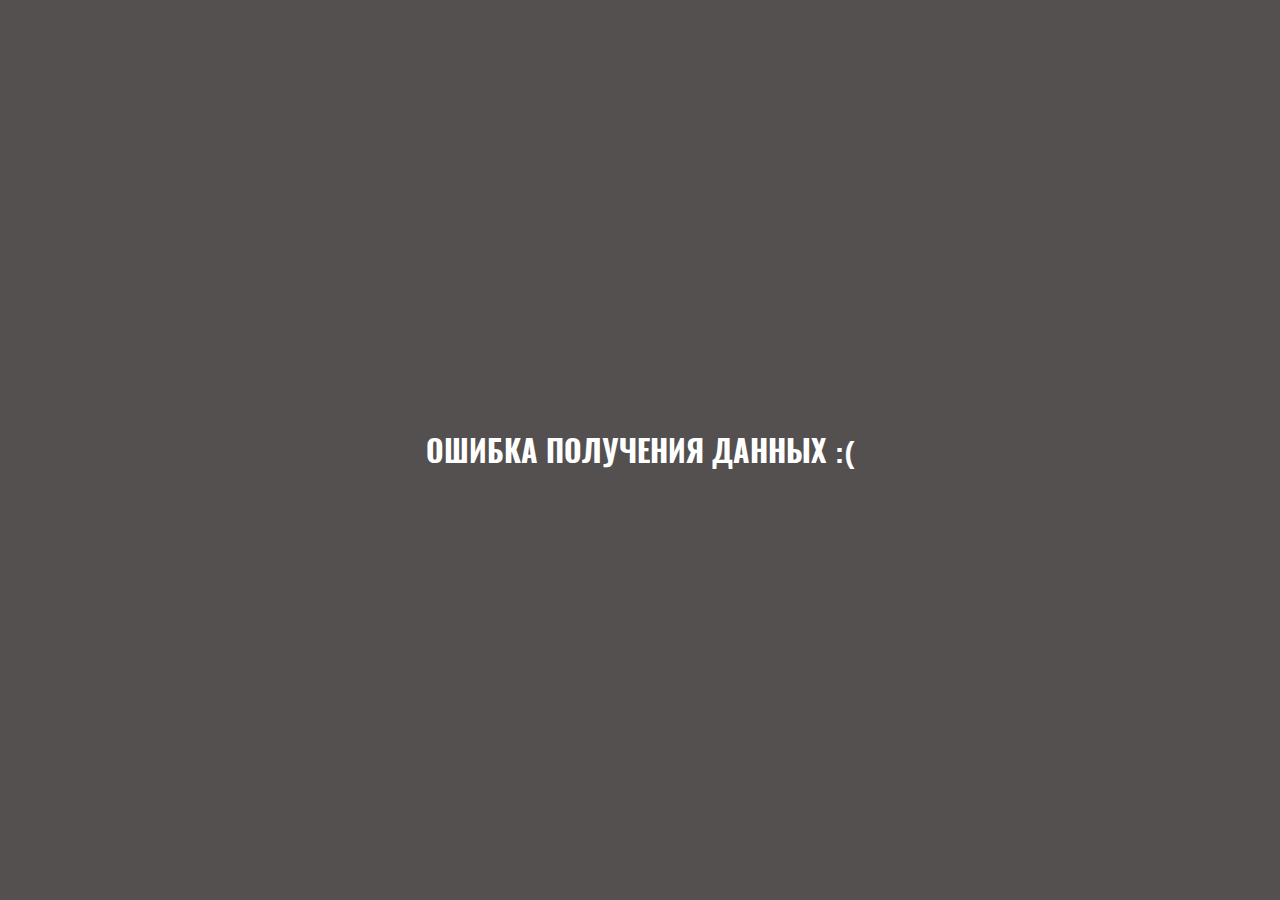
==== index.html @ aa4f3f9a "Initial commit" ====
<!DOCTYPE html>
<html lang="ru">
  <head>
    <meta charset="UTF-8" />
    <meta http-equiv="X-UA-Compatible" content="IE=edge" />
    <meta name="viewport" content="width=device-width, initial-scale=1.0" />
    <title>Посмотри в окно</title>
    <link rel="stylesheet" href="./fonts/fonts.css" />
    <link rel="stylesheet" href="./styles/style.css" />
    <link rel="stylesheet" href="./styles/preloader.css" />
    <link rel="stylesheet" href="./styles/error.css" />
  </head>
  <body class="page">
    <main class="content">
      <section class="result">
        <div class="result__video-container">
          <video src="" controls class="result__video" poster=""></video>
        </div>
        <form class="search-form">
          <fieldset class="search-form__fieldset">
            <h2 class="search-form__fieldset-title">Город</h2>
            <label class="search-form__label">
              <span class="search-form__label-text visually-hidden">Город</span>
              <input
                type="text"
                placeholder="Санкт Петербург, например"
                name="city"
                class="search-form__textfield"
              />
            </label>
          </fieldset>
          <fieldset class="search-form__fieldset">
            <h2 class="search-form__fieldset-title">Время суток</h2>
            <div class="search-form__checkbox-list">
              <label class="search-form__label">
                <input
                  type="checkbox"
                  name="time"
                  value="morning"
                  class="search-form__checkbox visually-hidden"
                />
                <span class="search-form__pseudo-checkbox"></span>
                <span class="search-form__label-text">Утро</span>
              </label>
              <label class="search-form__label">
                <input
                  type="checkbox"
                  name="time"
                  value="afternoon"
                  class="search-form__checkbox visually-hidden"
                />
                <span class="search-form__pseudo-checkbox"></span>
                <span class="search-form__label-text">День</span>
              </label>
              <label class="search-form__label">
                <input
                  type="checkbox"
                  name="time"
                  value="night"
                  class="search-form__checkbox visually-hidden"
                />
                <span class="search-form__pseudo-checkbox"></span>
                <span class="search-form__label-text">Ночь</span>
              </label>
            </div>
          </fieldset>
          <button type="submit" class="button search-form__submit-button">
            Найти
          </button>
        </form>
      </section>
      <section class="content__details">
        <h1 class="title">
          <span class="content__accent">По-</span><br />смотри<br />в окно
        </h1>
        <ul class="content__list">
          <!-- ЗДЕСЬ ОКАЖУТСЯ ТЕМПЛЕЙТЫ КАРТОЧЕК -->
        </ul>
      </section>
    </main>

    <!-- ТЕМПЛЕЙТЫ -->

    <template class="preloader-template">
      <div class="preloader">
        <div class="preloader-chasing-squares">
          <div class="square"></div>
          <div class="square"></div>
          <div class="square"></div>
          <div class="square"></div>
        </div>
      </div>
    </template>

    <template class="cards-list-item-template">
      <li class="content__list-item">
        <a href="#0" class="content__card-link">
          <article class="content__video-card">
            <div class="content__video-card-description-container">
              <h2 class="content__video-card-title"></h2>
              <p class="content__video-card-description"></p>
            </div>
            <img src="" alt="" class="content__video-card-thumbnail" />
          </article>
        </a>
      </li>
    </template>
    <template class="more-button-template">
      <li><button class="button more-button">Показать еще</button></li>
    </template>

    <template class="error-template">
      <div class="error">
        <h2 class="error__title"></h2>
      </div>
    </template>
    <script src="./scripts/script.js"></script>
  </body>
</html>
---- fonts/fonts.css ----
@font-face {
  font-family: Oswald;
  src: url(Oswald-Bold.woff2) format('woff2'), url(Oswald-Bold.woff) format('woff');
  font-weight: 700;
  font-style: normal;
}

@font-face {
  font-family: 'Fira Sans Condensed';
  src: url(FiraSansCondensed-Regular.woff2) format('woff2'), url(FiraSansCondensed-Regular.woff) format('woff');
  font-weight: 400;
  font-style: normal;
}

@font-face {
  font-family: 'Fira Sans Condensed';
  src: url(FiraSansCondensed-Bold.woff2) format('woff2'), url(FiraSansCondensed-Bold.woff) format('woff');
  font-weight: 700;
  font-style: normal;
}
---- styles/style.css ----
*,
*::before,
*::after {
  box-sizing: border-box;
}

html {
  block-size: 100%;
}

.page {
  inline-size: 1200px;
  block-size: 100%;
  margin: auto;
  color: #fff;
  font-family: 'Fira Sans Condensed', sans-serif;
  font-size: 18px;
  background-color: #1b1919;
}

h1,
h2,
h3,
h4,
p,
ul,
ol,
li,
blockquote,
fieldset {
  margin: 0;
  padding: 0;
}

ul,
ol {
  list-style: none;
}
---- styles/preloader.css ----
.preloader {
  position: absolute;
  inset: 0;
  display: flex;
  justify-content: center;
  align-items: center;
  background: #545050;
}

.preloader-chasing-squares {
  width: 50px;
  height: 50px;
  line-height: 19px;
}

.preloader-chasing-squares .square {
  display: inline-block;
  width: 15px;
  height: 15px;
  opacity: 1;
  background: #fff;
  animation: focusfade 2.8s infinite;
}

.preloader-chasing-squares .square:nth-child(2) {
  animation-delay: 0.7s;
}

.preloader-chasing-squares .square:nth-child(3) {
  animation-delay: 2.1s;
}

.preloader-chasing-squares .square:nth-child(4) {
  animation-delay: 1.4s;
}

@keyframes focusfade {

  0% {
    opacity: 0.7;
  }

  30% {
    opacity: 0.7;
  }

  60% {
    opacity: 0;
  }

  75% {
    opacity: 0;
  }

  100% {
    opacity: 0.7;
  }
}
---- styles/error.css ----
.error {
  position: absolute;
  inset: 0;
  display: flex;
  justify-content: center;
  align-items: center;
  background-color: #545050;
}

.error__title {
  color: #fff;
  font-family: Oswald, sans-serif;
  font-size: 30px;
  text-align: center;
  text-transform: uppercase;
}
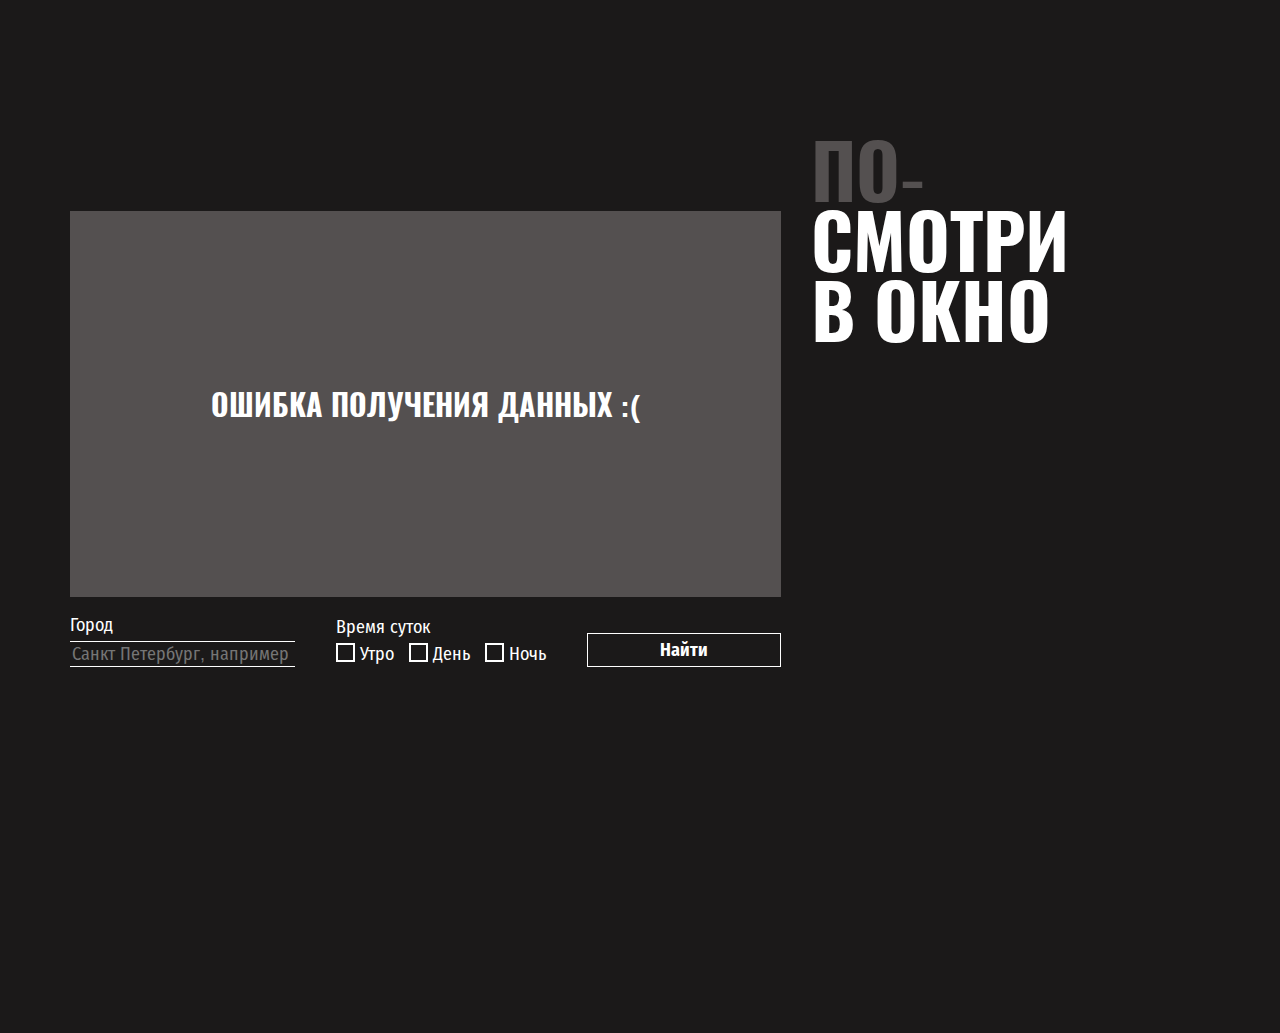
==== commit dea83bb7: "complete sections" ====
--- a/index.html
+++ b/index.html
@@ -19,7 +19,7 @@
         <form class="search-form">
           <fieldset class="search-form__fieldset">
             <h2 class="search-form__fieldset-title">Город</h2>
-            <label class="search-form__label">
+            <label class="search-form__label ">
               <span class="search-form__label-text visually-hidden">Город</span>
               <input
                 type="text"
@@ -64,7 +64,7 @@
               </label>
             </div>
           </fieldset>
-          <button type="submit" class="button search-form__submit-button">
+          <button type="submit" class="button search-form__submit-button onclick">
             Найти
           </button>
         </form>
@@ -106,7 +106,7 @@
       </li>
     </template>
     <template class="more-button-template">
-      <li><button class="button more-button">Показать еще</button></li>
+      <li><button class="button more-button onclick">Показать еще</button></li>
     </template>
 
     <template class="error-template">
--- a/styles/style.css
+++ b/styles/style.css
@@ -7,13 +7,15 @@
 html {
   block-size: 100%;
 }
-
+.onclick {
+  cursor: pointer;
+}
 .page {
   inline-size: 1200px;
   block-size: 100%;
   margin: auto;
   color: #fff;
-  font-family: 'Fira Sans Condensed', sans-serif;
+  font-family: "Fira Sans Condensed", sans-serif;
   font-size: 18px;
   background-color: #1b1919;
 }
@@ -36,3 +38,173 @@
 ol {
   list-style: none;
 }
+
+.visually-hidden {
+  display: none;
+  position: absolute;
+  inline-size: 1px;
+  block-size: 1px;
+  overflow: hidden;
+  clip: rect(0 0 0 0);
+  clip-path: inset(50%);
+  white-space: nowrap;
+}
+.content {
+  display: flex;
+  flex-wrap: wrap;
+  justify-content: space-between;
+  margin: 133px 30px;
+  min-width: 1140px;
+  height: 534px;
+}
+
+.result__video-container {
+  position: relative;
+  margin-top: 78px;
+  width: 711px;
+  height: 386px;
+}
+.result__video {
+  width: 100%;
+  height: 386px;
+  object-fit: cover;
+}
+.search-form {
+  line-height: 22px;
+  width: 100%;
+  margin-top: 16px;
+  height: 54px;
+  display: flex;
+  justify-content: space-between;
+  align-items: end;
+}
+.search-form__label {
+  width: fit-content;
+}
+.search-form__checkbox-list {
+  display: flex;
+  gap: 15px;
+}
+.content__list {
+  position: relative;
+  width: 399px;
+  overflow: hidden scroll;
+}
+.content__details {
+  width: max-content;
+  height: 534px;
+  overflow-y: scroll;
+}
+.title {
+  margin-top: 3px;
+  margin-bottom: 26px;
+  font-family: "Oswald", serif;
+  font-size: 75px;
+  line-height: 70px;
+  text-transform: uppercase;
+}
+.content__accent:nth-child(1) {
+  color: #545050;
+}
+.search-form__fieldset {
+  border: none;
+  display: flex;
+  flex-direction: column;
+  justify-content: end;
+  align-self: center;
+  gap: 5px;
+}
+.search-form__fieldset-title {
+  font-weight: 400;
+  font-size: 18px;
+  line-height: 22px;
+}
+.search-form__label {
+  display: flex;
+  gap: 5px;
+  box-shadow: none;
+  border: none;
+  inset: 0;
+}
+.search-form__textfield {
+  background-color: transparent;
+  align-self: self-start;
+  font-family: "Fira Sans Condensed", sans-serif;
+  min-width: 225px;
+  border: none;
+  border-top: 1px solid #ffffff;
+  border-bottom: 1px solid #ffffff;
+  font-size: 18px;
+  line-height: 22px;
+  appearance: none;
+}
+
+.search-form__textfield {
+  font-family: inherit;
+  color: inherit;
+}
+
+.search-form__pseudo-checkbox {
+  display: block;
+  height: 19px;
+  width: 19px;
+  border: 2px solid #fff;
+}
+.search-form__pseudo-checkbox:hover {
+  cursor: pointer;
+}
+.button {
+  font-family: "Fira Sans Condensed", serif;
+  color: #fff;
+  background-color: transparent;
+  font-weight: 700;
+  font-size: 18px;
+  border: 1px solid #FFF;
+}
+.search-form__submit-button {
+  width: 194px;
+  height: 34px;
+}
+.more-button {
+  width: 100%;
+  height: 34px;
+}
+/* ______________________________________________________________ */
+
+.content__list-item:not(.content__list-item:last-child) {
+  margin-bottom: 34px;
+}
+
+.content__video-card {
+  display: flex;
+  flex-direction: row;
+  justify-content: start;
+}
+.content__video-card-description-container {
+  padding-left: 2px;
+
+  width: 200px;
+}
+.content__card-link {
+  text-decoration: none;
+  color: #ffffff;
+}
+.content__video-card-title {
+  text-overflow: ellipsis;
+  white-space: nowrap;
+  font-family: "Oswald";
+  font-style: normal;
+  font-weight: 700;
+  font-size: 30px;
+  line-height: 100%;
+  text-transform: uppercase;
+}
+.content__video-card-description {
+  font-family: "Fira Sans Condensed", sans-serif;
+  line-height: 16px;
+  margin-top: 3px;
+}
+.content__video-card-thumbnail {
+  width: 194px;
+  height: 103px;
+}
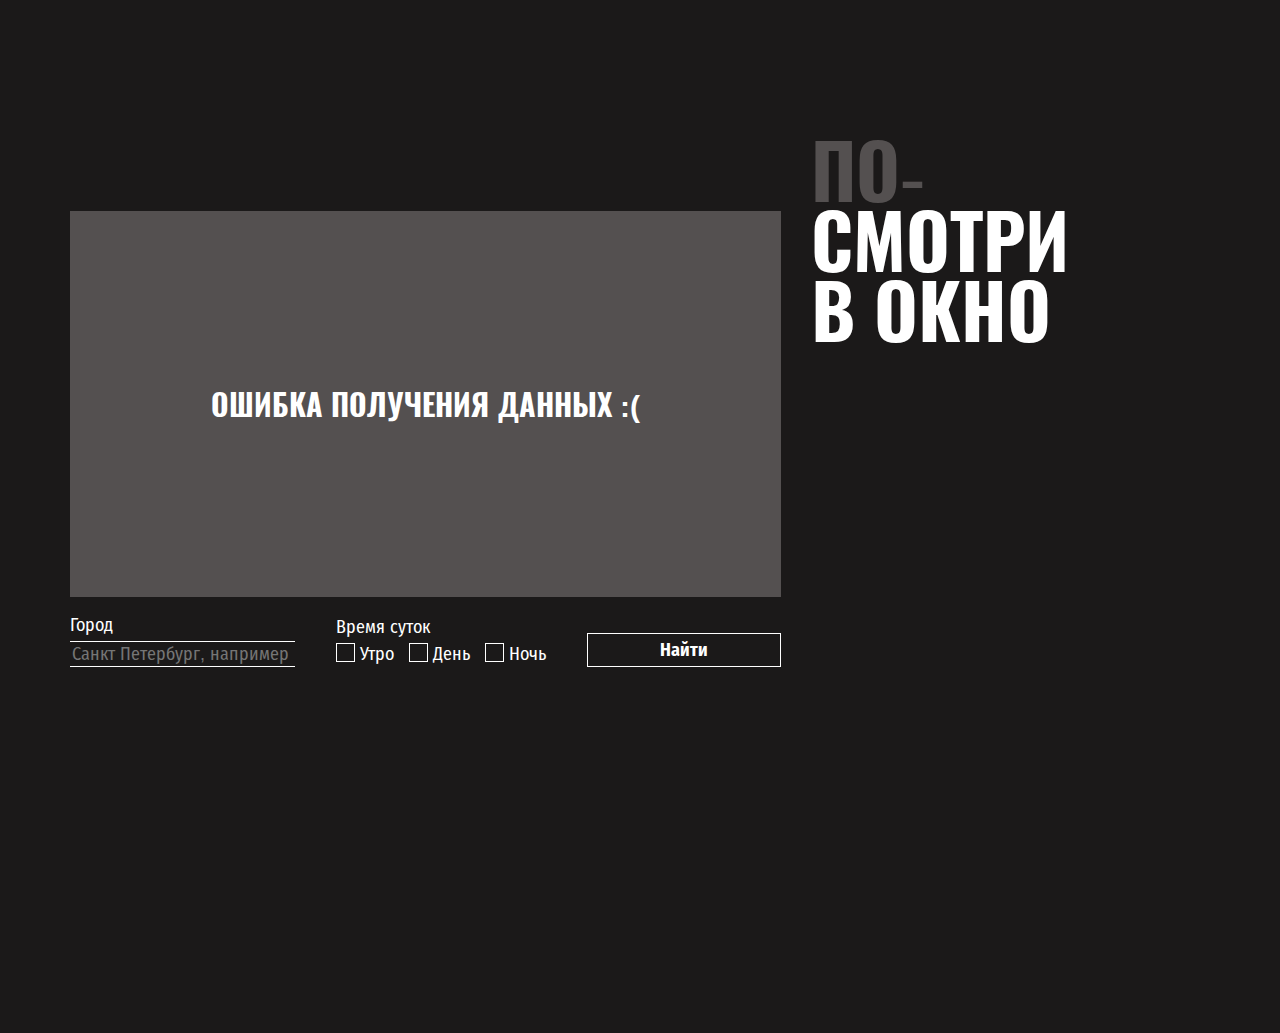
==== commit 8e14e4b3: "added README.MD" ====
--- a/index.html
+++ b/index.html
@@ -19,7 +19,7 @@
         <form class="search-form">
           <fieldset class="search-form__fieldset">
             <h2 class="search-form__fieldset-title">Город</h2>
-            <label class="search-form__label ">
+            <label class="search-form__label">
               <span class="search-form__label-text visually-hidden">Город</span>
               <input
                 type="text"
@@ -64,7 +64,10 @@
               </label>
             </div>
           </fieldset>
-          <button type="submit" class="button search-form__submit-button onclick">
+          <button
+            type="submit"
+            class="button search-form__submit-button onclick"
+          >
             Найти
           </button>
         </form>
--- a/styles/style.css
+++ b/styles/style.css
@@ -137,21 +137,45 @@
   font-size: 18px;
   line-height: 22px;
   appearance: none;
-}
-
-.search-form__textfield {
-  font-family: inherit;
   color: inherit;
 }
-
 .search-form__pseudo-checkbox {
+  content: normal;
+  box-sizing: border-box;
   display: block;
   height: 19px;
   width: 19px;
-  border: 2px solid #fff;
-}
-.search-form__pseudo-checkbox:hover {
+  border: 1px solid #fff;
+}
+.search-form__pseudo-checkbox:active {
+  background-color: #fff;
+  border: none;
+  height: 15px;
+  width: 15px;
+  margin: 2px;
+  outline: 1px solid #fff;
+  outline-offset: 1px;
+}
+.search-form__pseudo-checkbox:focus {
+  outline: none;
+}
+.search-form__checkbox-list:has(:focus-visible) {
+  outline: 1px solid #fff;
+  outline-offset: 1px;
+}
+.search-form__textfield:focus {
+  outline: none;
+}
+.search-form__label:has(:focus-visible) {
+  outline: 1px solid #fff;
+  outline-offset: 1px;
+}
+.search-form__label:hover {
   cursor: pointer;
+}
+.search-form__submit-button {
+  width: 194px;
+  height: 34px;
 }
 .button {
   font-family: "Fira Sans Condensed", serif;
@@ -159,17 +183,24 @@
   background-color: transparent;
   font-weight: 700;
   font-size: 18px;
-  border: 1px solid #FFF;
-}
-.search-form__submit-button {
-  width: 194px;
-  height: 34px;
-}
+  border: 1px solid #fff;
+}
+.button:focus {
+  outline: none;
+}
+.button:focus-visible {
+  outline: 1px solid #fff;
+  outline-offset: 1px;
+}
+.button:active {
+  background-color: #545050;
+}
+
 .more-button {
   width: 100%;
   height: 34px;
 }
-/* ______________________________________________________________ */
+/* _______________________________________________ */
 
 .content__list-item:not(.content__list-item:last-child) {
   margin-bottom: 34px;
@@ -179,15 +210,34 @@
   display: flex;
   flex-direction: row;
   justify-content: start;
+  gap: 10px;
+}
+.content__video-card:focus {
+  outline: none;
+}
+.content__video-card:focus-visible {
+  outline: 1px solid #fff;
+  outline-offset: 2px;
 }
 .content__video-card-description-container {
   padding-left: 2px;
-
   width: 200px;
+}
+.content__video-card-description-container:hover {
+  text-decoration: underline;
 }
 .content__card-link {
   text-decoration: none;
   color: #ffffff;
+}
+.content__video-card:active {
+  background-color: #545050;
+}
+.content__card-link {
+  display: block;
+}
+.content__card-link_current {
+  background-color: #545050;
 }
 .content__video-card-title {
   text-overflow: ellipsis;
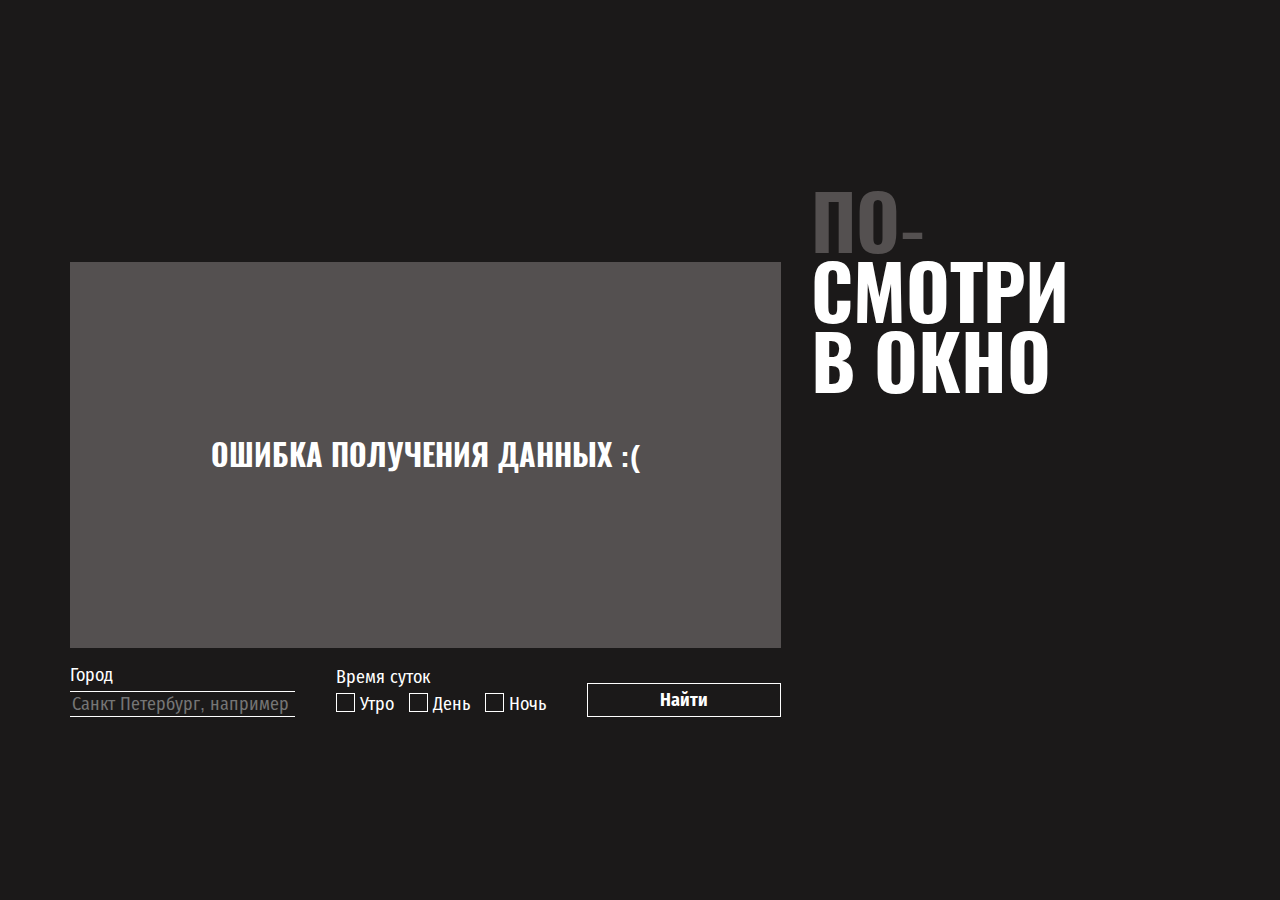
==== commit 3553cd6b: "added corections" ====
--- a/index.html
+++ b/index.html
@@ -66,7 +66,7 @@
           </fieldset>
           <button
             type="submit"
-            class="button search-form__submit-button onclick"
+            class="button search-form__submit-button"
           >
             Найти
           </button>
@@ -109,7 +109,7 @@
       </li>
     </template>
     <template class="more-button-template">
-      <li><button class="button more-button onclick">Показать еще</button></li>
+      <li><button class="button more-button">Показать еще</button></li>
     </template>
 
     <template class="error-template">
--- a/styles/style.css
+++ b/styles/style.css
@@ -7,10 +7,11 @@
 html {
   block-size: 100%;
 }
-.onclick {
-  cursor: pointer;
-}
+
 .page {
+  display: flex;
+  justify-content: center;
+  align-items: center;
   inline-size: 1200px;
   block-size: 100%;
   margin: auto;
@@ -49,13 +50,13 @@
   clip-path: inset(50%);
   white-space: nowrap;
 }
+
 .content {
   display: flex;
   flex-wrap: wrap;
   justify-content: space-between;
-  margin: 133px 30px;
+  margin: auto;
   min-width: 1140px;
-  height: 534px;
 }
 
 .result__video-container {
@@ -64,37 +65,41 @@
   width: 711px;
   height: 386px;
 }
+
 .result__video {
   width: 100%;
   height: 386px;
   object-fit: cover;
 }
+
 .search-form {
   line-height: 22px;
   width: 100%;
   margin-top: 16px;
-  height: 54px;
+  /* height: 54px; */
   display: flex;
   justify-content: space-between;
   align-items: end;
 }
-.search-form__label {
-  width: fit-content;
-}
+
 .search-form__checkbox-list {
   display: flex;
   gap: 15px;
 }
+
 .content__list {
   position: relative;
   width: 399px;
-  overflow: hidden scroll;
-}
+  height: 16.33em;
+  overflow: auto;
+}
+
 .content__details {
   width: max-content;
-  height: 534px;
-  overflow-y: scroll;
-}
+  height: max-content;
+  overflow: auto;
+}
+
 .title {
   margin-top: 3px;
   margin-bottom: 26px;
@@ -103,9 +108,11 @@
   line-height: 70px;
   text-transform: uppercase;
 }
+
 .content__accent:nth-child(1) {
   color: #545050;
 }
+
 .search-form__fieldset {
   border: none;
   display: flex;
@@ -114,22 +121,25 @@
   align-self: center;
   gap: 5px;
 }
+
 .search-form__fieldset-title {
   font-weight: 400;
   font-size: 18px;
   line-height: 22px;
 }
+
 .search-form__label {
   display: flex;
   gap: 5px;
   box-shadow: none;
   border: none;
-  inset: 0;
-}
+  width: fit-content;
+}
+
 .search-form__textfield {
   background-color: transparent;
   align-self: self-start;
-  font-family: "Fira Sans Condensed", sans-serif;
+  font-family: inherit;
   min-width: 225px;
   border: none;
   border-top: 1px solid #ffffff;
@@ -139,6 +149,7 @@
   appearance: none;
   color: inherit;
 }
+
 .search-form__pseudo-checkbox {
   content: normal;
   box-sizing: border-box;
@@ -147,7 +158,8 @@
   width: 19px;
   border: 1px solid #fff;
 }
-.search-form__pseudo-checkbox:active {
+
+.search-form__pseudo-checkbox:checked {
   background-color: #fff;
   border: none;
   height: 15px;
@@ -156,42 +168,54 @@
   outline: 1px solid #fff;
   outline-offset: 1px;
 }
-.search-form__pseudo-checkbox:focus {
-  outline: none;
-}
-.search-form__checkbox-list:has(:focus-visible) {
-  outline: 1px solid #fff;
-  outline-offset: 1px;
-}
+
+/* .search-form__checkbox-list:has(:focus-visible) {
+  outline: 1px solid #fff;
+  outline-offset: 1px;
+} */
+
 .search-form__textfield:focus {
   outline: none;
 }
+
 .search-form__label:has(:focus-visible) {
   outline: 1px solid #fff;
   outline-offset: 1px;
 }
+
 .search-form__label:hover {
   cursor: pointer;
-}
+  text-decoration: underline;
+}
+
 .search-form__submit-button {
   width: 194px;
   height: 34px;
 }
+
 .button {
-  font-family: "Fira Sans Condensed", serif;
+  font-family: inherit;
   color: #fff;
   background-color: transparent;
   font-weight: 700;
   font-size: 18px;
-  border: 1px solid #fff;
-}
+  border: 1px solid currentColor;
+}
+
+.button:hover {
+  cursor: pointer;
+  text-decoration: underline;
+}
+
 .button:focus {
   outline: none;
 }
+
 .button:focus-visible {
   outline: 1px solid #fff;
   outline-offset: 1px;
 }
+
 .button:active {
   background-color: #545050;
 }
@@ -200,7 +224,6 @@
   width: 100%;
   height: 34px;
 }
-/* _______________________________________________ */
 
 .content__list-item:not(.content__list-item:last-child) {
   margin-bottom: 34px;
@@ -210,51 +233,62 @@
   display: flex;
   flex-direction: row;
   justify-content: start;
-  gap: 10px;
-}
-.content__video-card:focus {
+}
+
+.content__card-link:focus {
   outline: none;
 }
-.content__video-card:focus-visible {
+
+.content__card-link:focus-visible {
   outline: 1px solid #fff;
   outline-offset: 2px;
 }
+
 .content__video-card-description-container {
-  padding-left: 2px;
   width: 200px;
 }
-.content__video-card-description-container:hover {
+
+.content__card-link:hover {
   text-decoration: underline;
 }
+
 .content__card-link {
+  display: block;
+  margin: 2px;
   text-decoration: none;
   color: #ffffff;
 }
-.content__video-card:active {
+
+.content__card-link:active {
   background-color: #545050;
 }
-.content__card-link {
-  display: block;
-}
+
 .content__card-link_current {
   background-color: #545050;
 }
+
 .content__video-card-title {
   text-overflow: ellipsis;
   white-space: nowrap;
-  font-family: "Oswald";
+  overflow: hidden;
+  max-width: 200px;
+  font-family: "Oswald", "Times new roman", sans-serif;
   font-style: normal;
   font-weight: 700;
   font-size: 30px;
   line-height: 100%;
   text-transform: uppercase;
 }
+
 .content__video-card-description {
-  font-family: "Fira Sans Condensed", sans-serif;
+  margin-top: 3px;
+  font-family: inherit;
   line-height: 16px;
-  margin-top: 3px;
-}
+}
+
 .content__video-card-thumbnail {
   width: 194px;
   height: 103px;
-}
+  object-fit: cover;
+  object-position: center;
+}
